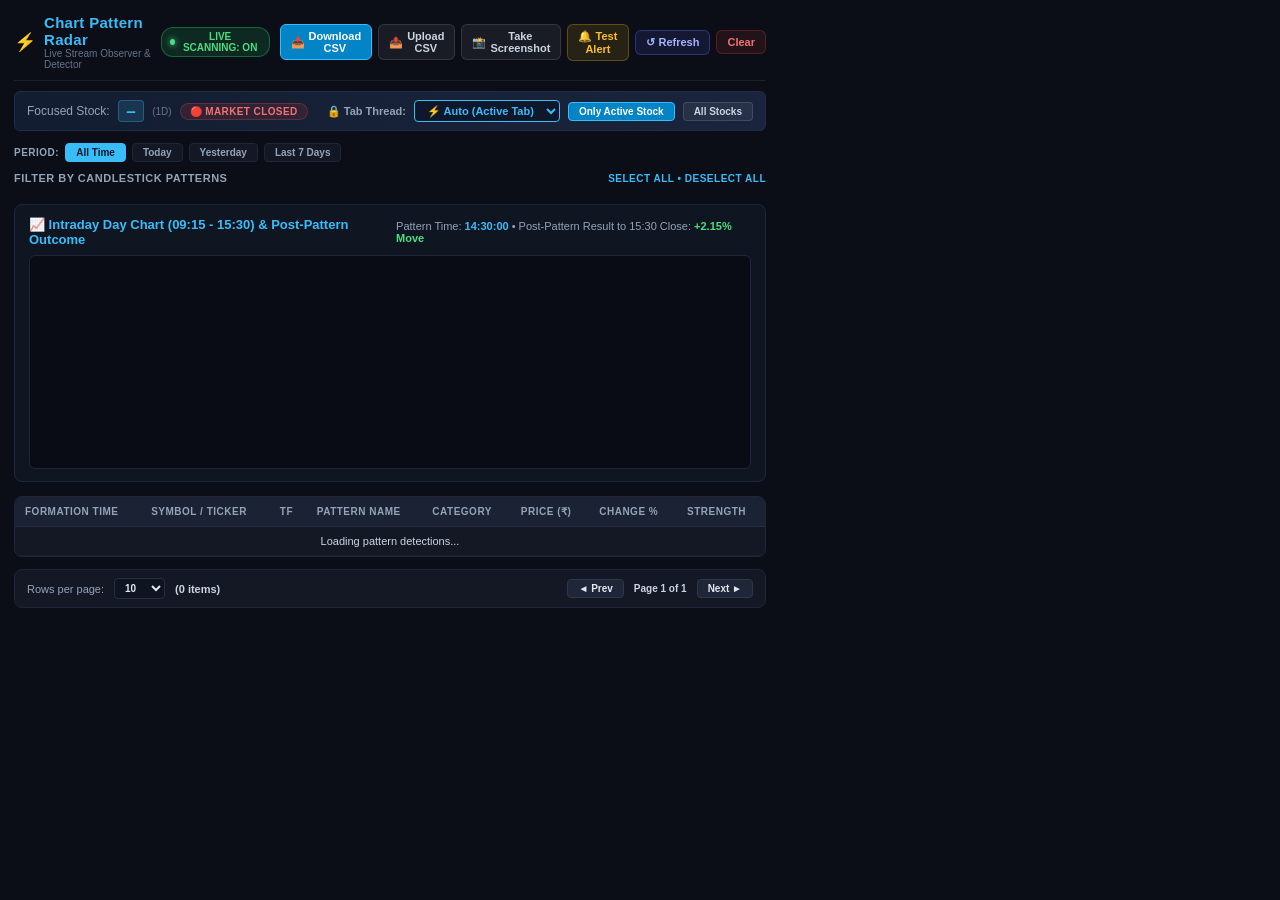
==== popup.html @ 39139b35 "working ligher app for trakcing formation of the pattern on live chart" ====
<!DOCTYPE html>
<html lang="en">
<head>
  <meta charset="UTF-8">
  <title>Chart Pattern Radar & Observer</title>
  <style>
    * { box-sizing: border-box; margin: 0; padding: 0; }
    body {
      width: 780px;
      min-height: 620px;
      font-family: -apple-system, BlinkMacSystemFont, "Segoe UI", Roboto, sans-serif;
      background-color: #0b0e17;
      color: #e2e8f0;
      padding: 14px;
      user-select: none;
    }

    /* Header */
    .header {
      display: flex;
      align-items: center;
      justify-content: space-between;
      border-bottom: 1px solid rgba(255, 255, 255, 0.08);
      padding-bottom: 10px;
      margin-bottom: 10px;
    }
    .brand {
      display: flex;
      align-items: center;
      gap: 8px;
    }
    .brand-title {
      font-size: 15px;
      font-weight: 800;
      color: #38bdf8;
      letter-spacing: 0.3px;
    }
    .status-badge {
      font-size: 10px;
      font-weight: 800;
      padding: 3px 8px;
      border-radius: 12px;
      background: rgba(34, 197, 94, 0.15);
      color: #4ade80;
      border: 1px solid rgba(34, 197, 94, 0.3);
      display: flex;
      align-items: center;
      gap: 5px;
    }
    .pulse-dot {
      width: 6px;
      height: 6px;
      border-radius: 50%;
      background: #4ade80;
      box-shadow: 0 0 6px #4ade80;
    }

    /* Active Stock Banner */
    .active-ticker-bar {
      background: linear-gradient(90deg, #131d31 0%, #1a253d 100%);
      border: 1px solid #202d48;
      border-radius: 6px;
      padding: 8px 12px;
      margin-bottom: 12px;
      display: flex;
      align-items: center;
      justify-content: space-between;
    }
    .ticker-focus {
      display: flex;
      align-items: center;
      gap: 8px;
    }
    .ticker-symbol {
      font-size: 14px;
      font-weight: 900;
      color: #38bdf8;
      font-family: monospace;
      background: rgba(56, 189, 248, 0.15);
      padding: 2px 8px;
      border-radius: 4px;
      border: 1px solid rgba(56, 189, 248, 0.3);
    }
    .toggle-chip {
      background: rgba(255, 255, 255, 0.06);
      border: 1px solid rgba(255, 255, 255, 0.12);
      color: #cbd5e1;
      padding: 3px 10px;
      border-radius: 4px;
      font-size: 10px;
      font-weight: 700;
      cursor: pointer;
    }
    .toggle-chip.active {
      background: #0284c7;
      color: #ffffff;
      border-color: #38bdf8;
    }

    /* Market Status Badge */
    .market-badge {
      display: inline-flex;
      align-items: center;
      padding: 2px 9px;
      border-radius: 20px;
      font-size: 10px;
      font-weight: 800;
      letter-spacing: 0.04em;
      white-space: nowrap;
      border: 1px solid transparent;
    }
    .market-live {
      background: rgba(34, 197, 94, 0.15);
      color: #4ade80;
      border-color: rgba(34, 197, 94, 0.35);
      animation: pulse-live 2s ease-in-out infinite;
    }
    .market-closed {
      background: rgba(239, 68, 68, 0.12);
      color: #f87171;
      border-color: rgba(239, 68, 68, 0.28);
    }
    @keyframes pulse-live {
      0%, 100% { opacity: 1; }
      50%       { opacity: 0.65; }
    }

    /* Actions Toolbar */
    .header-actions {
      display: flex;
      align-items: center;
      gap: 6px;
    }
    .btn {
      background: rgba(255, 255, 255, 0.06);
      border: 1px solid rgba(255, 255, 255, 0.12);
      color: #cbd5e1;
      padding: 5px 10px;
      border-radius: 6px;
      font-size: 11px;
      font-weight: 700;
      cursor: pointer;
      display: inline-flex;
      align-items: center;
      gap: 4px;
      transition: all 0.15s ease;
    }
    .btn:hover {
      background: rgba(255, 255, 255, 0.12);
      color: #f8fafc;
    }
    .btn-primary { background: #0284c7; color: #ffffff; border-color: #38bdf8; }
    .btn-danger  { background: rgba(239, 68, 68, 0.1); color: #f87171; border-color: rgba(239, 68, 68, 0.25); }
    .btn-notify  { background: rgba(234, 179, 8, 0.12); color: #fbbf24; border-color: rgba(234, 179, 8, 0.30); }
    .btn-notify:hover { background: rgba(234, 179, 8, 0.22); border-color: #fbbf24; }
    .btn-refresh {
      background: rgba(99, 102, 241, 0.12);
      color: #a5b4fc;
      border-color: rgba(99, 102, 241, 0.35);
    }
    .btn-refresh:hover {
      background: rgba(99, 102, 241, 0.25);
      border-color: #818cf8;
      color: #e0e7ff;
    }
    .btn-refresh.spinning .refresh-icon {
      display: inline-block;
      animation: spin-ccw 0.8s linear infinite;
    }
    @keyframes spin-ccw {
      from { transform: rotate(0deg); }
      to   { transform: rotate(-360deg); }
    }

    /* Period Filter Controls */
    .period-toolbar {
      display: flex;
      align-items: center;
      gap: 6px;
      margin-bottom: 10px;
    }
    .period-label {
      font-size: 10px;
      font-weight: 800;
      color: #94a3b8;
      text-transform: uppercase;
      letter-spacing: 0.5px;
    }
    .period-btn {
      background: #141824;
      border: 1px solid #1e2638;
      color: #94a3b8;
      padding: 3px 10px;
      border-radius: 4px;
      font-size: 10px;
      font-weight: 700;
      cursor: pointer;
    }
    .period-btn.active {
      background: #38bdf8;
      color: #0f172a;
      border-color: #38bdf8;
    }

    /* Pattern Checkbox Grid */
    .section-title {
      font-size: 11px;
      font-weight: 700;
      color: #94a3b8;
      text-transform: uppercase;
      letter-spacing: 0.5px;
      margin-bottom: 8px;
      display: flex;
      justify-content: space-between;
      align-items: center;
    }
    .grid-actions {
      font-size: 10px;
      color: #38bdf8;
      cursor: pointer;
      font-weight: 600;
    }
    .grid-actions span:hover { text-decoration: underline; }

    .pattern-grid {
      display: grid;
      grid-template-columns: repeat(4, 1fr);
      gap: 8px;
      margin-bottom: 12px;
    }
    .pattern-card {
      background: #141824;
      border: 1px solid #1e2638;
      border-radius: 6px;
      padding: 7px 10px;
      display: flex;
      align-items: center;
      justify-content: space-between;
      cursor: pointer;
      transition: all 0.15s ease;
    }
    .pattern-card:hover {
      border-color: #38bdf8;
      background: #182032;
    }
    .pattern-card.active {
      border-color: #0284c7;
      background: rgba(2, 132, 199, 0.12);
      box-shadow: 0 0 0 1px #0284c7;
    }
    .pattern-left {
      display: flex;
      align-items: center;
      gap: 8px;
    }
    .pattern-checkbox {
      appearance: none;
      width: 14px;
      height: 14px;
      border: 1.5px solid #475569;
      border-radius: 3px;
      background: transparent;
      cursor: pointer;
      display: grid;
      place-content: center;
    }
    .pattern-checkbox:checked {
      background: #38bdf8;
      border-color: #38bdf8;
    }
    .pattern-checkbox:checked::before {
      content: "✓";
      color: #0f172a;
      font-size: 10px;
      font-weight: 900;
    }
    .pattern-label {
      font-size: 11px;
      font-weight: 700;
      color: #e2e8f0;
    }
    .count-badge {
      font-size: 10px;
      font-weight: 800;
      padding: 1px 7px;
      border-radius: 10px;
      min-width: 24px;
      text-align: center;
    }
    .count-neutral { background: rgba(234, 179, 8, 0.15); color: #eab308; border: 1px solid rgba(234, 179, 8, 0.3); }
    .count-bullish { background: rgba(34, 197, 94, 0.15); color: #4ade80; border: 1px solid rgba(34, 197, 94, 0.3); }
    .count-bearish { background: rgba(239, 68, 68, 0.15); color: #f87171; border: 1px solid rgba(239, 68, 68, 0.3); }

    /* Interactive Full Candlestick Chart Panel */
    .preview-drawer {
      background: #101522;
      border: 1px solid #1d273a;
      border-radius: 8px;
      padding: 12px 14px;
      margin-bottom: 14px;
      display: flex;
      flex-direction: column;
      gap: 8px;
    }
    .preview-header {
      display: flex;
      align-items: center;
      justify-content: space-between;
    }
    .preview-title {
      font-size: 13px;
      font-weight: 800;
      color: #38bdf8;
      display: flex;
      align-items: center;
      gap: 6px;
    }
    .preview-meta {
      font-size: 11px;
      color: #94a3b8;
    }
    .preview-canvas-wrapper {
      background: #090c14;
      border: 1px solid #1e2638;
      border-radius: 6px;
      padding: 6px;
      position: relative;
    }
    #chartCanvas {
      width: 100%;
      height: 200px;
      display: block;
    }

    /* Master Data Table */
    .table-container {
      background: #141824;
      border: 1px solid #1e2638;
      border-radius: 8px;
      overflow: hidden;
      margin-bottom: 12px;
    }
    .data-table {
      width: 100%;
      border-collapse: collapse;
      font-size: 11px;
      text-align: left;
    }
    .data-table th {
      background: #1b2234;
      color: #94a3b8;
      font-size: 10px;
      font-weight: 800;
      text-transform: uppercase;
      letter-spacing: 0.5px;
      padding: 9px 10px;
      border-bottom: 1px solid #242e44;
    }
    .data-table td {
      padding: 8px 10px;
      border-bottom: 1px solid rgba(255, 255, 255, 0.04);
      color: #cbd5e1;
      font-weight: 500;
      white-space: nowrap;
    }
    .data-table tr {
      cursor: pointer;
    }
    .data-table tr:hover {
      background: rgba(56, 189, 248, 0.06);
    }
    .data-table tr.selected-row {
      background: rgba(2, 132, 199, 0.15);
    }
    .cell-truncate {
      max-width: 140px;
      overflow: hidden;
      text-overflow: ellipsis;
      white-space: nowrap;
      color: #e2e8f0;
      font-weight: 600;
    }
    .badge-pill {
      font-size: 9px;
      font-weight: 800;
      padding: 2px 6px;
      border-radius: 4px;
      text-transform: uppercase;
    }
    .pill-bull { background: rgba(34, 197, 94, 0.2); color: #4ade80; border: 1px solid rgba(34, 197, 94, 0.3); }
    .pill-bear { background: rgba(239, 68, 68, 0.2); color: #f87171; border: 1px solid rgba(239, 68, 68, 0.3); }
    .pill-neut { background: rgba(234, 179, 8, 0.2); color: #facc15; border: 1px solid rgba(234, 179, 8, 0.3); }

    .num-mono { font-family: monospace; font-weight: 700; }
    .txt-green { color: #4ade80; }
    .txt-red { color: #f87171; }
    .txt-sky { color: #38bdf8; }

    /* Pagination Bar */
    .pagination-bar {
      display: flex;
      align-items: center;
      justify-content: space-between;
      background: #141824;
      border: 1px solid #1e2638;
      border-radius: 8px;
      padding: 8px 12px;
      font-size: 11px;
    }
    .pag-left {
      display: flex;
      align-items: center;
      gap: 10px;
      color: #94a3b8;
    }
    .pag-size-select {
      background: #0f1420;
      border: 1px solid #242e44;
      color: #e2e8f0;
      padding: 3px 6px;
      border-radius: 4px;
      font-size: 10px;
      font-weight: 700;
      outline: none;
    }
    .pag-controls {
      display: flex;
      align-items: center;
      gap: 6px;
    }
    .pag-btn {
      background: #1e2638;
      border: 1px solid #2d3850;
      color: #e2e8f0;
      padding: 3px 10px;
      border-radius: 4px;
      font-size: 10px;
      font-weight: 800;
      cursor: pointer;
    }
    .pag-btn:disabled { opacity: 0.4; cursor: not-allowed; }
    .pag-btn:not(:disabled):hover { background: #38bdf8; color: #0f172a; }
    .pag-counter { color: #cbd5e1; font-weight: 700; font-size: 10px; padding: 0 4px; }
    .empty-row { text-align: center; padding: 24px; color: #64748b; font-size: 11px; }
  </style>
</head>
<body>

  <!-- Header & Brand -->
  <div class="header">
    <div class="brand">
      <span style="font-size: 18px;">⚡</span>
      <div>
        <div class="brand-title">Chart Pattern Radar</div>
        <div style="font-size: 10px; color: #64748b;">Live Stream Observer & Detector</div>
      </div>
    </div>
    <div style="display: flex; align-items: center; gap: 10px;">
      <button class="status-badge" id="masterToggleBtn" style="cursor: pointer; border: 1px solid rgba(34, 197, 94, 0.4); outline: none;" title="Click to Enable / Disable Extension Data Collection">
        <div class="pulse-dot" id="masterToggleDot"></div>
        <span id="masterToggleText">LIVE SCANNING: ON</span>
      </button>
      <div class="header-actions">
        <button class="btn btn-primary" id="btnDownloadCsv"><span>📥</span> Download CSV</button>
        <button class="btn" id="btnUploadCsvTrigger"><span>📤</span> Upload CSV</button>
        <button class="btn" id="btnTakeScreenshot"><span>📸</span> Take Screenshot</button>
        <input type="file" id="csvFileInput" accept=".csv" style="display: none;" />
        <button class="btn btn-notify" id="btnTestNotification" title="Verify background notifications work even when popup is closed">🔔 Test Alert</button>
        <button class="btn btn-refresh" id="btnRefresh" title="Wipe all recorded data and restart stream + pattern detection from scratch">
          <span class="refresh-icon">↺</span> Refresh
        </button>
        <button class="btn btn-danger" id="btnClear">Clear</button>
      </div>
    </div>
  </div>

  <!-- Active Stock Focus Banner -->
  <div class="active-ticker-bar">
    <div class="ticker-focus">
      <span style="font-size: 12px; color: #94a3b8;">Focused Stock:</span>
      <span class="ticker-symbol" id="activeTickerDisplay">—</span>
      <span style="font-size: 10px; color: #64748b;" id="activeTfDisplay">(1D)</span>
      <span class="market-badge market-closed" id="marketStatusBadge" title="Loading market status...">🔴 MARKET CLOSED</span>
    </div>
    <div style="display: flex; align-items: center; gap: 8px;">
      <span style="font-size: 11px; color: #94a3b8; font-weight: 700;">🔒 Tab Thread:</span>
      <select id="tabSelector" style="background: #0f172a; border: 1px solid #38bdf8; color: #38bdf8; padding: 3px 8px; border-radius: 4px; font-size: 11px; font-weight: 800; outline: none; cursor: pointer;" title="Select isolated tab scope to display telemetry from a specific Zerodha Kite tab">
        <option value="AUTO">⚡ Auto (Active Tab)</option>
      </select>
      <button class="toggle-chip active" id="btnOnlyActiveStock">Only Active Stock</button>
      <button class="toggle-chip" id="btnAllStocks">All Stocks</button>
    </div>
  </div>

  <!-- Time Period Filter Controls -->
  <div class="period-toolbar">
    <span class="period-label">Period:</span>
    <button class="period-btn active" data-period="ALL">All Time</button>
    <button class="period-btn" data-period="TODAY">Today</button>
    <button class="period-btn" data-period="YESTERDAY">Yesterday</button>
    <button class="period-btn" data-period="LAST7">Last 7 Days</button>
  </div>

  <!-- Pattern Checkbox Grid -->
  <div class="section-title">
    <span>Filter by Candlestick Patterns</span>
    <div class="grid-actions">
      <span id="selectAllBtn">Select All</span> &bull; <span id="deselectAllBtn">Deselect All</span>
    </div>
  </div>

  <div class="pattern-grid" id="patternGridContainer"></div>

  <!-- Interactive Intraday Day Chart (09:15 - 15:30) & Post-Pattern Outcome -->
  <div class="preview-drawer" id="previewDrawer">
    <div class="preview-header">
      <div class="preview-title" id="prevTitle">
        <span>📈 Intraday Day Chart (09:15 - 15:30) & Post-Pattern Outcome</span>
      </div>
      <div class="preview-meta" id="prevMeta">
        Pattern Time: <strong style="color: #38bdf8;" id="prevTime">14:30:00</strong> &bull; Post-Pattern Result to 15:30 Close: <strong style="color: #4ade80;" id="prevPrice">+2.15% Move</strong>
      </div>
    </div>
    <div class="preview-canvas-wrapper">
      <canvas id="chartCanvas" width="740" height="210"></canvas>
    </div>
  </div>

  <!-- Master Data Table -->
  <div class="table-container">
    <table class="data-table">
      <thead>
        <tr>
          <th>Formation Time</th>
          <th>Symbol / Ticker</th>
          <th>TF</th>
          <th>Pattern Name</th>
          <th>Category</th>
          <th>Price (₹)</th>
          <th>Change %</th>
          <th>Strength</th>
        </tr>
      </thead>
      <tbody id="tableBody">
        <tr><td colspan="8" class="empty-row">Loading pattern detections...</td></tr>
      </tbody>
    </table>
  </div>

  <!-- Pagination Bar -->
  <div class="pagination-bar">
    <div class="pag-left">
      <span>Rows per page:</span>
      <select id="pageSizeSelect" class="pag-size-select">
        <option value="10" selected>10</option>
        <option value="25">25</option>
        <option value="50">50</option>
        <option value="100">100</option>
        <option value="all">All</option>
      </select>
      <span id="totalItemsText" style="font-weight: 700; color: #cbd5e1;">(0 items)</span>
    </div>
    <div class="pag-controls">
      <button class="pag-btn" id="btnPrevPage">◄ Prev</button>
      <span class="pag-counter" id="pageCounterText">Page 1 of 1</span>
      <button class="pag-btn" id="btnNextPage">Next ►</button>
    </div>
  </div>

  <script src="popup.js"></script>
</body>
</html>
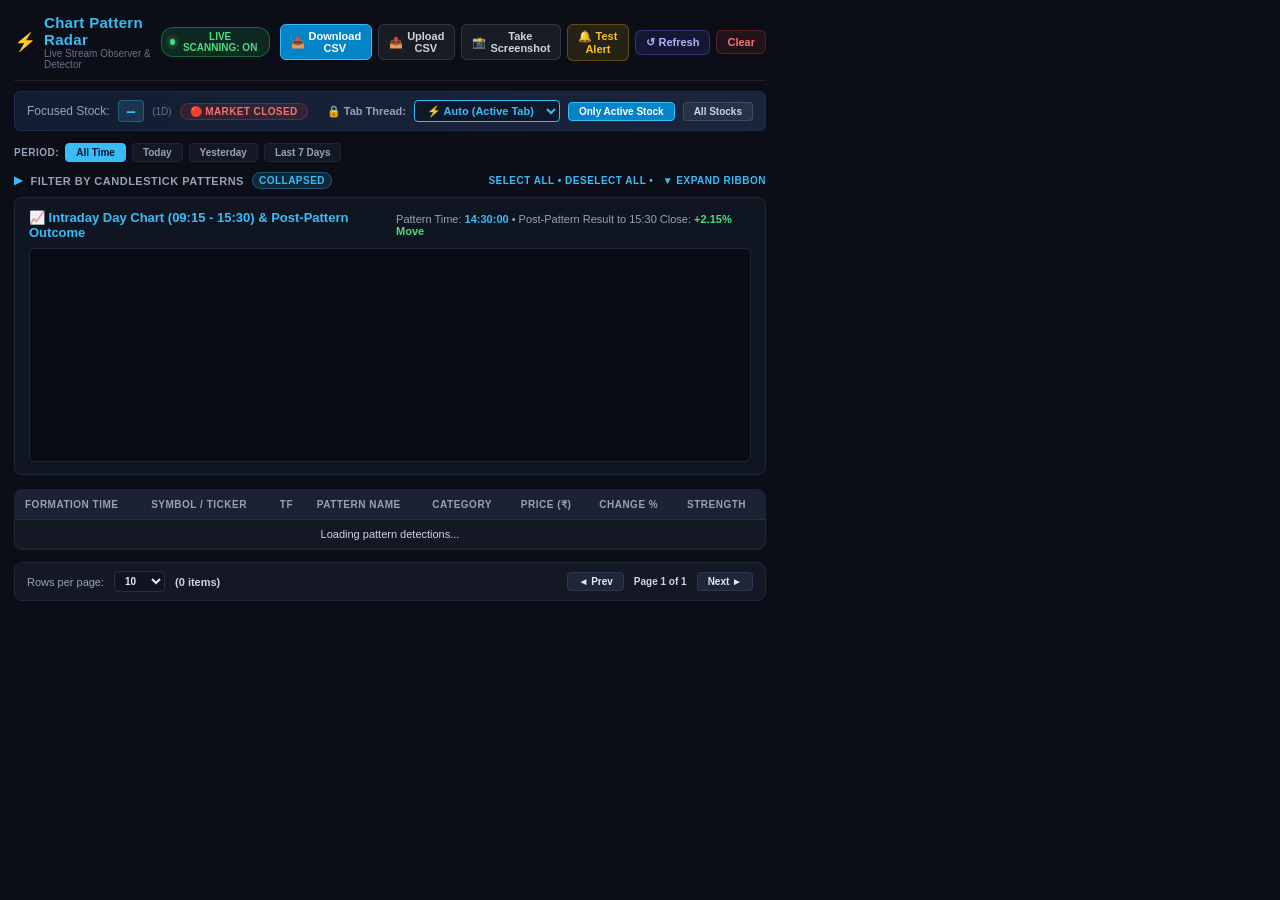
==== commit 8616d03e: "ui enhancment : making collablable ribbon to adjust the ui" ====
--- a/popup.html
+++ b/popup.html
@@ -501,15 +501,19 @@
     <button class="period-btn" data-period="LAST7">Last 7 Days</button>
   </div>
 
-  <!-- Pattern Checkbox Grid -->
-  <div class="section-title">
-    <span>Filter by Candlestick Patterns</span>
-    <div class="grid-actions">
-      <span id="selectAllBtn">Select All</span> &bull; <span id="deselectAllBtn">Deselect All</span>
-    </div>
-  </div>
-
-  <div class="pattern-grid" id="patternGridContainer"></div>
+  <!-- Pattern Checkbox Grid (Collapsible Ribbon) -->
+  <div class="section-title" id="popupRibbonHeader" style="cursor: pointer; display: flex; justify-content: space-between; align-items: center; user-select: none;">
+    <div style="display: flex; align-items: center; gap: 8px;">
+      <span id="popupRibbonIcon" style="font-size: 11px; color: #38bdf8; transition: transform 0.2s;">▶</span>
+      <span>Filter by Candlestick Patterns</span>
+      <span id="popupRibbonBadge" style="font-size: 10px; background: rgba(56, 189, 248, 0.15); color: #38bdf8; padding: 2px 6px; border-radius: 10px; border: 1px solid rgba(56, 189, 248, 0.3);">Collapsed</span>
+    </div>
+    <div class="grid-actions" onclick="event.stopPropagation();">
+      <span id="selectAllBtn">Select All</span> &bull; <span id="deselectAllBtn">Deselect All</span> &bull; <span id="togglePopupRibbonBtn" style="color: #38bdf8; font-weight: bold; cursor: pointer; margin-left: 6px;">▼ Expand Ribbon</span>
+    </div>
+  </div>
+
+  <div class="pattern-grid" id="patternGridContainer" style="display: none;"></div>
 
   <!-- Interactive Intraday Day Chart (09:15 - 15:30) & Post-Pattern Outcome -->
   <div class="preview-drawer" id="previewDrawer">
